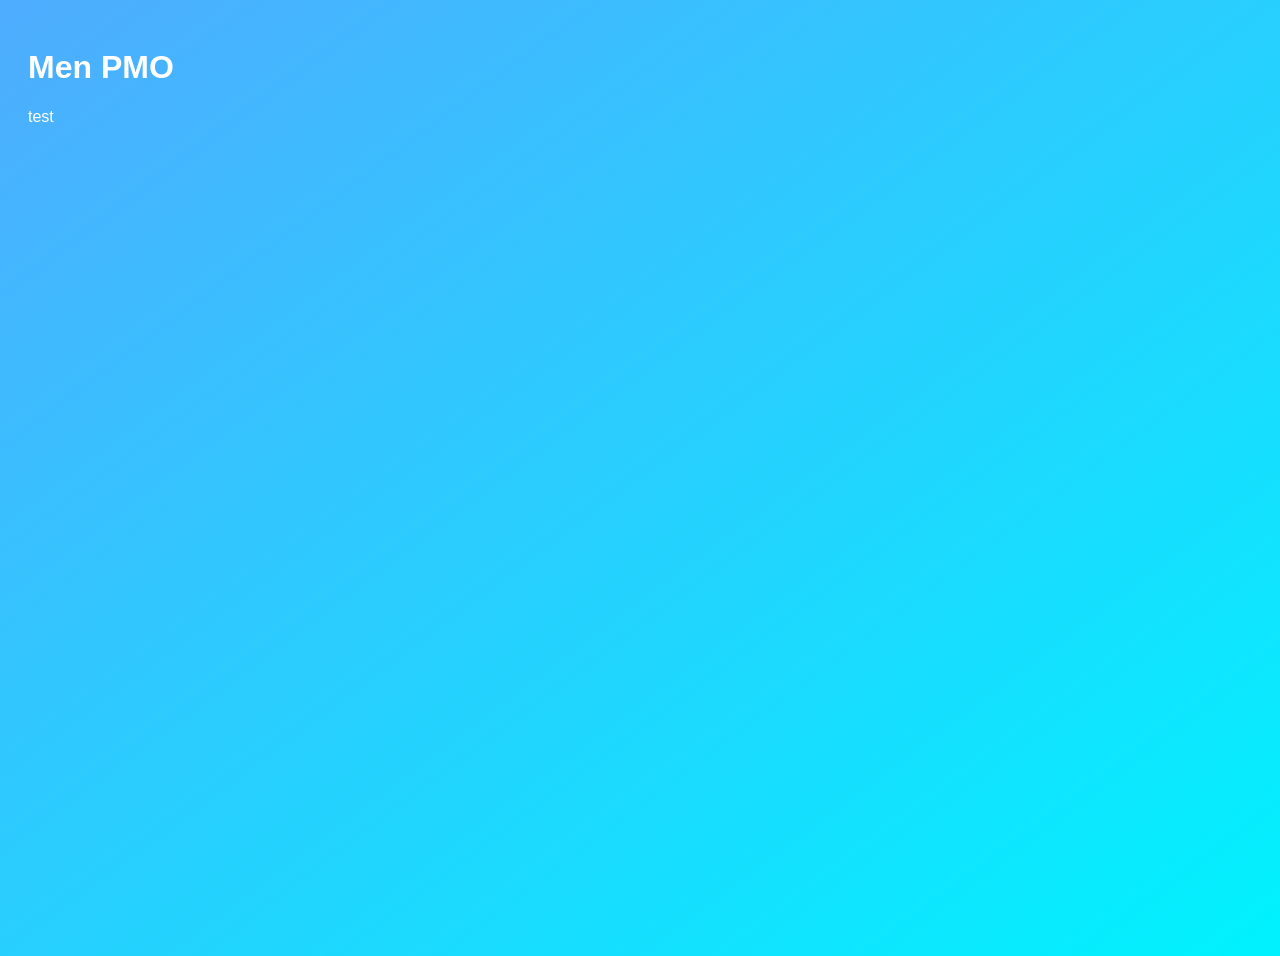
==== index.html @ 76107668 "Create index.html" ====
<!DOCTYPE html>
<html>
<head>
<title>Background Gradient</title>
<style>
  body {
    /* Linear Gradient: Transisi mulus dari satu warna ke warna lain */
    /* Contoh: Dari Biru ke Ungu, mengarah ke sudut kanan bawah */
    background: linear-gradient(to bottom right, #4facfe, #00f2fe);
    
    /* Atau Radial Gradient: Warna menyebar dari tengah */
    /* background: radial-gradient(#FFD700, #FF6347); */

    /* Penting: Setel tinggi agar gradient terlihat */
    min-height: 100vh;
    font-family: Arial, sans-serif;
    color: white; /* Agar teks terbaca pada background gelap */
    padding: 20px;
  }
</style>
</head>
<body>
  <h1>Men PMO</h1>
  <p>test</p>
</body>
</html>
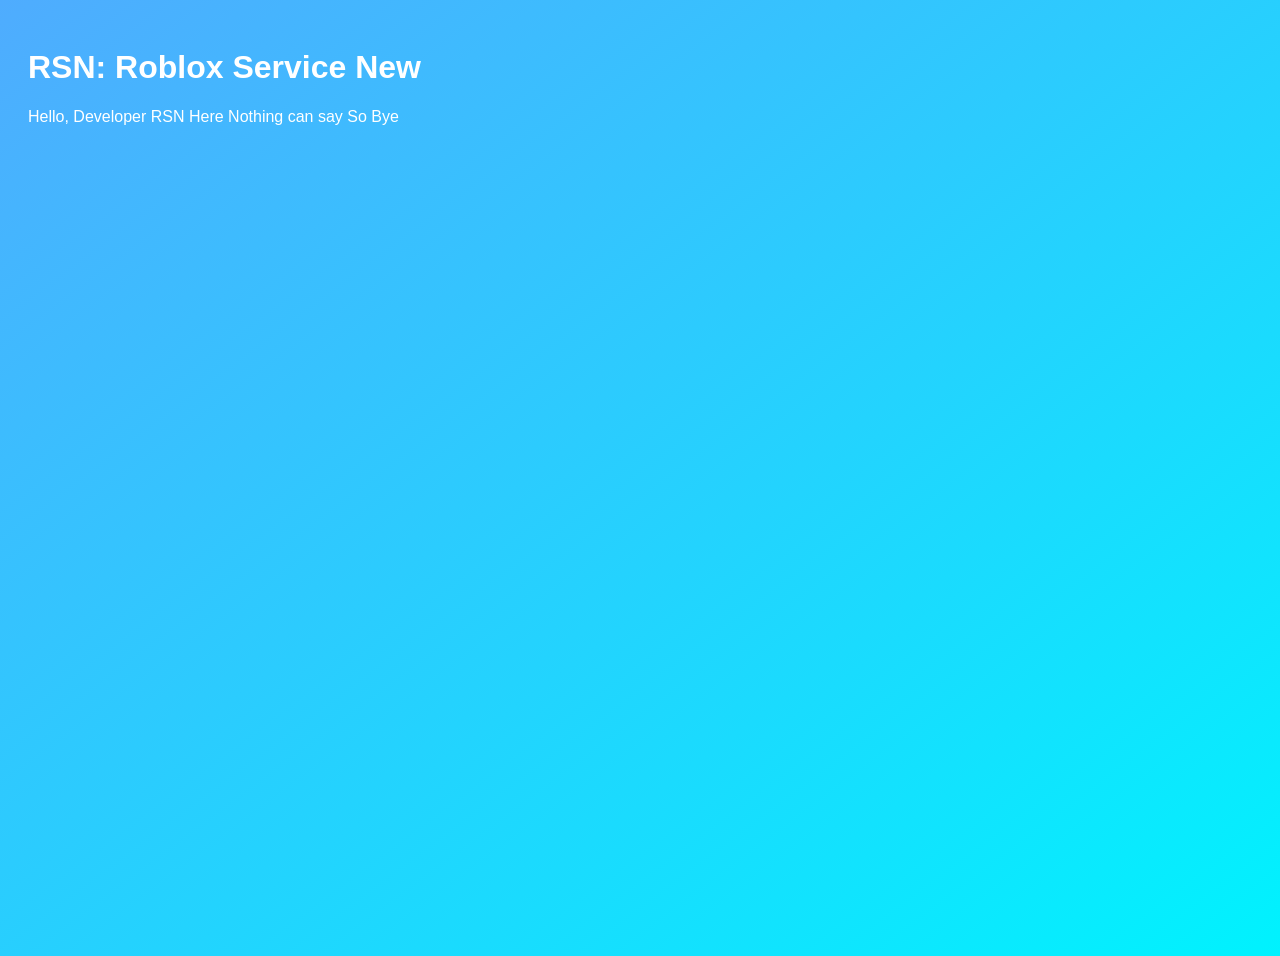
==== commit 75eed913: "Update index.html" ====
--- a/index.html
+++ b/index.html
@@ -20,7 +20,7 @@
 </style>
 </head>
 <body>
-  <h1>Men PMO</h1>
-  <p>test</p>
+  <h1>RSN: Roblox Service New</h1>
+  <p>Hello, Developer RSN Here Nothing can say So Bye</p>
 </body>
 </html>
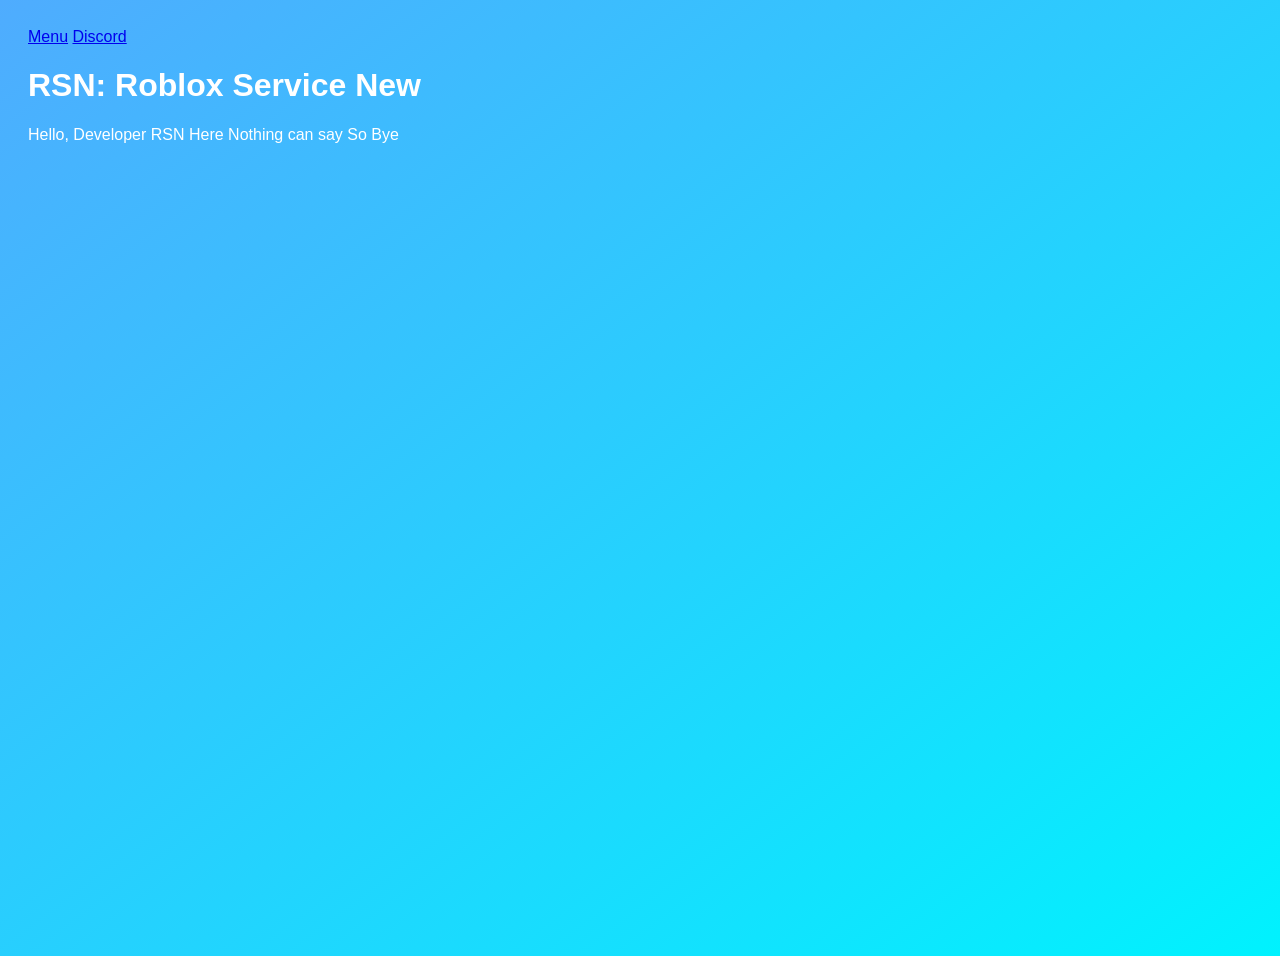
==== commit 2a74321a: "Update index.html" ====
--- a/index.html
+++ b/index.html
@@ -2,6 +2,9 @@
 <html>
 <head>
 <title>Background Gradient</title>
+<div class="tab-container">
+    <a href="#" class="tab-button active">Menu</a>
+    <a href="#discord" class="tab-button">Discord</a>
 <style>
   body {
     /* Linear Gradient: Transisi mulus dari satu warna ke warna lain */
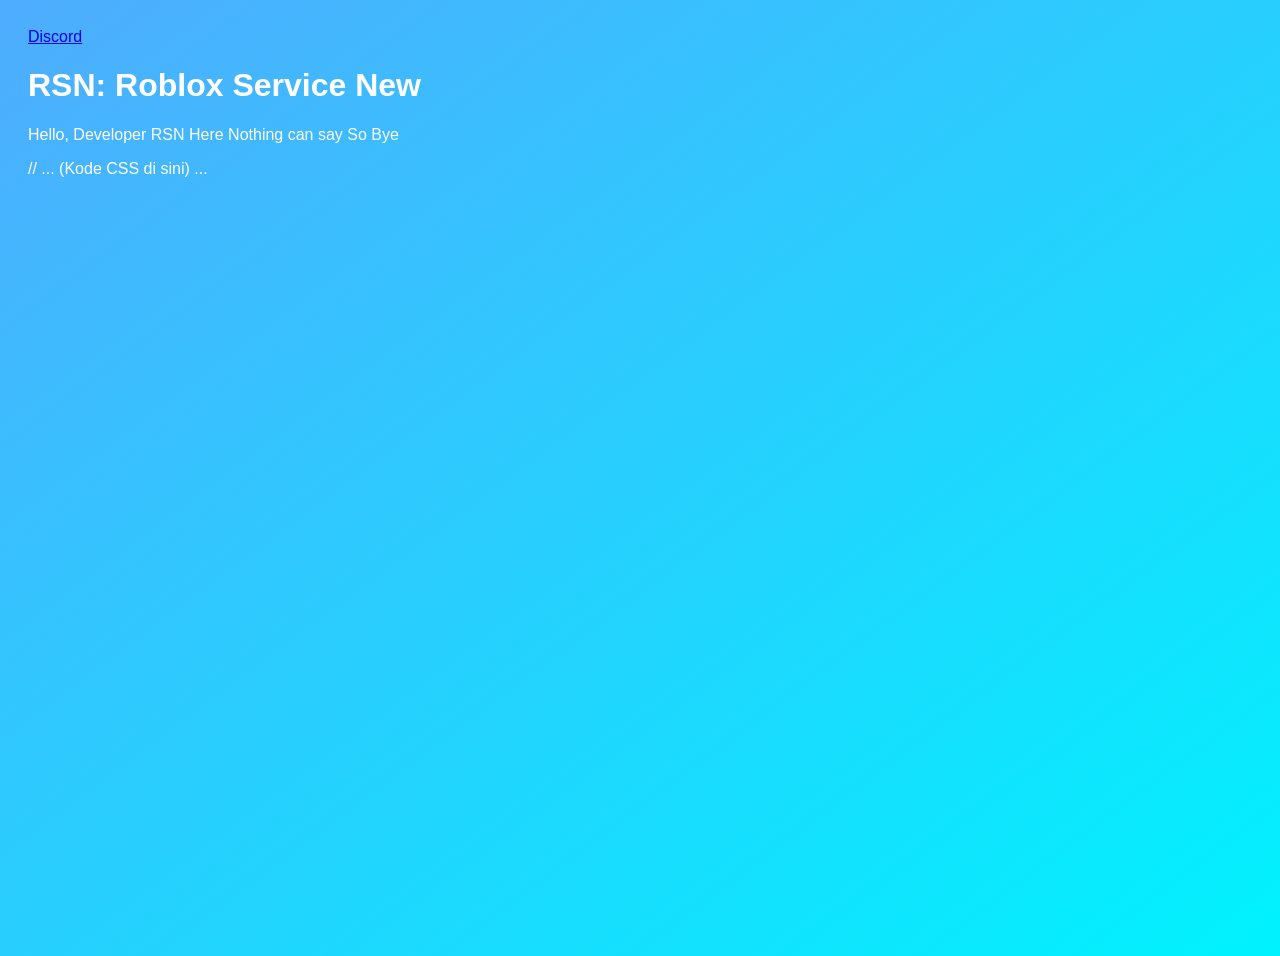
==== commit e0fb5340: "Update index.html" ====
--- a/index.html
+++ b/index.html
@@ -2,8 +2,7 @@
 <html>
 <head>
 <title>Background Gradient</title>
-<div class="tab-container">
-    <a href="#" class="tab-button active">Menu</a>
+<div class="tabcontainer">
     <a href="#discord" class="tab-button">Discord</a>
 <style>
   body {
@@ -26,4 +25,32 @@
   <h1>RSN: Roblox Service New</h1>
   <p>Hello, Developer RSN Here Nothing can say So Bye</p>
 </body>
+// ... (Kode CSS di sini) ...
+
+<script>
+    function openTab(evt, tabcontainer) {
+        var i, tabcontent, tablinks;
+
+        // Menyembunyikan semua konten
+        tabcontent = document.getElementsByClassName("tabcontent");
+        for (i = 0; i < tabcontent.length; i++) {
+            tabcontent[i].style.display = "none";
+        }
+
+        // Menghapus status 'active' dari semua tombol
+        tablinks = document.getElementsByClassName("tab-button"); // Perhatikan class yang digunakan
+        for (i = 0; i < tablinks.length; i++) {
+            tablinks[i].className = tablinks[i].className.replace(" active", "");
+        }
+
+        // Menampilkan konten yang dipilih dan menandai tombolnya
+        document.getElementById(tabcontainer).style.display = "block";
+        evt.currentTarget.className += " active";
+    }
+
+    // Tampilkan tab Beranda secara default saat halaman dimuat
+    document.addEventListener("DOMContentLoaded", function() {
+        document.getElementsByClassName("tab-button")[0].click();
+    });
+</script>
 </html>
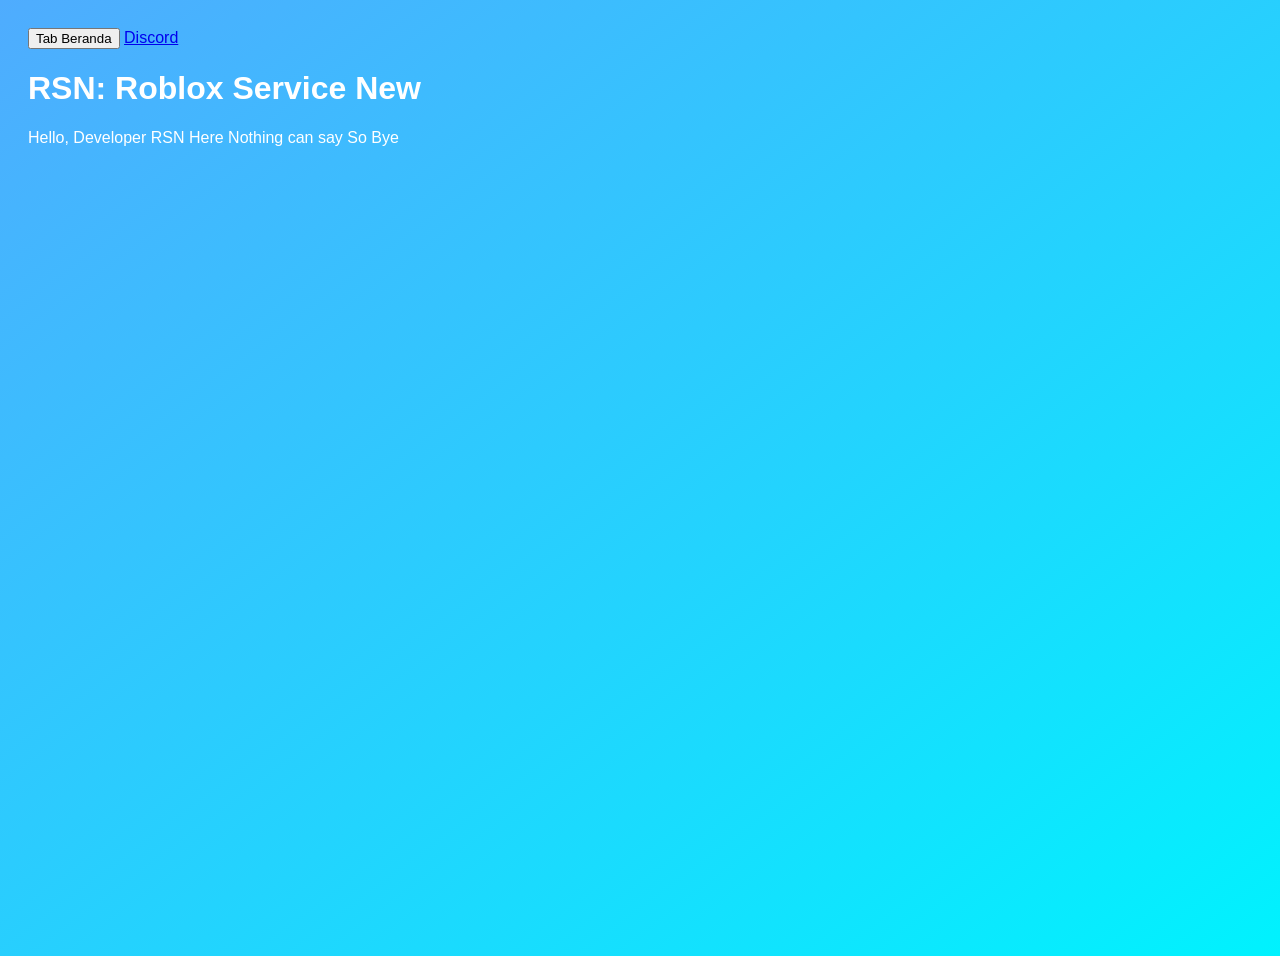
==== commit 9ba3624c: "Update index.html" ====
--- a/index.html
+++ b/index.html
@@ -2,8 +2,13 @@
 <html>
 <head>
 <title>Background Gradient</title>
-<div class="tabcontainer">
-    <a href="#discord" class="tab-button">Discord</a>
+<div class="tab-container">
+    <button class="tab-button" onclick="openTab(event, 'Beranda')">Tab Beranda</button>
+    
+    <a href="https://discord.gg/pa3RWAGwJf" target="_blank" class="tab-button">
+        Discord
+    </a>
+</div>
 <style>
   body {
     /* Linear Gradient: Transisi mulus dari satu warna ke warna lain */
@@ -25,7 +30,6 @@
   <h1>RSN: Roblox Service New</h1>
   <p>Hello, Developer RSN Here Nothing can say So Bye</p>
 </body>
-// ... (Kode CSS di sini) ...
 
 <script>
     function openTab(evt, tabcontainer) {
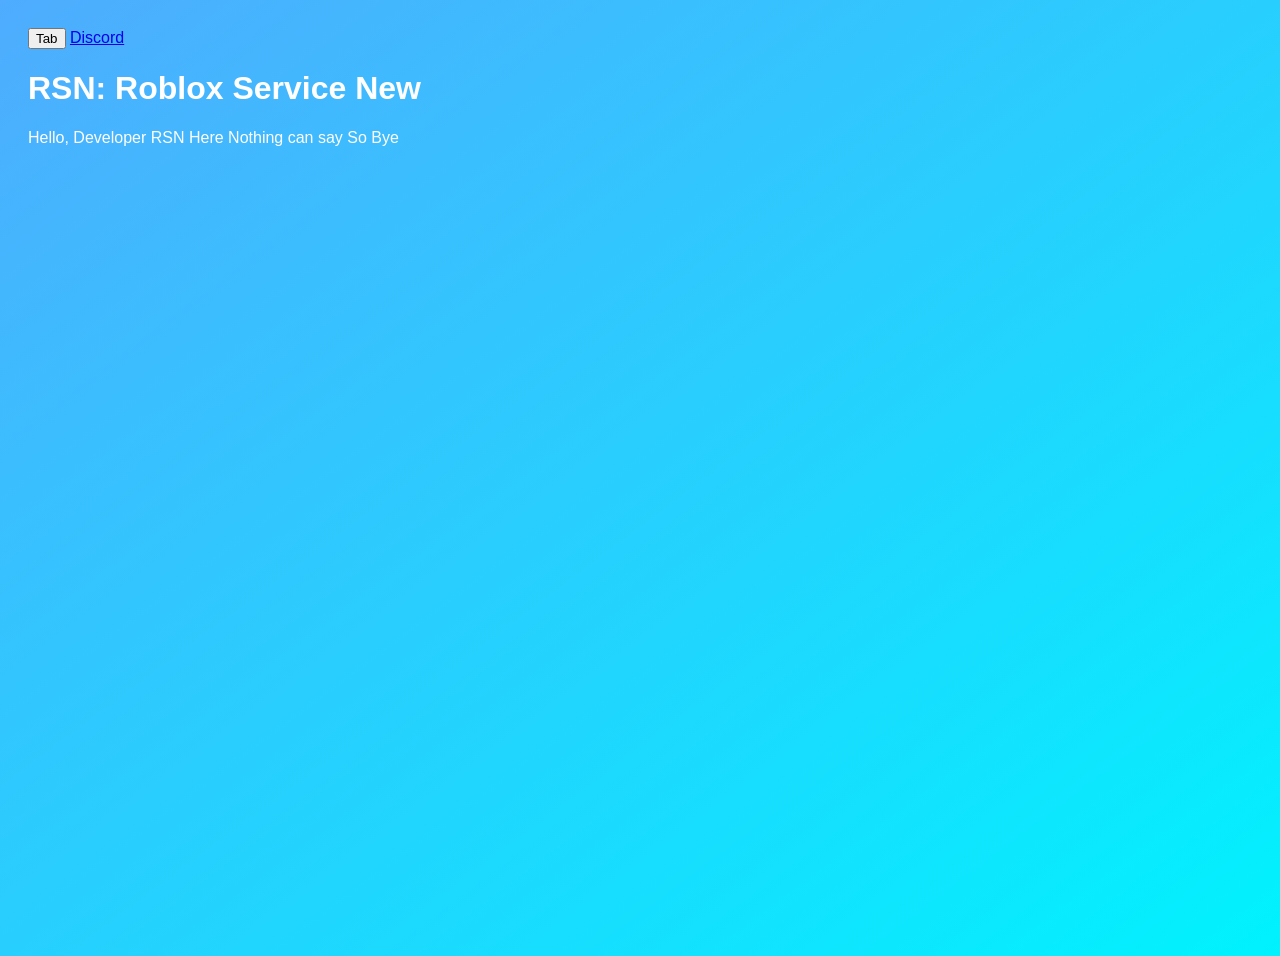
==== commit ee620185: "Update index.html" ====
--- a/index.html
+++ b/index.html
@@ -3,7 +3,7 @@
 <head>
 <title>Background Gradient</title>
 <div class="tab-container">
-    <button class="tab-button" onclick="openTab(event, 'Beranda')">Tab Beranda</button>
+    <button class="tab-button" onclick="openTab(event, 'Beranda')">Tab</button>
     
     <a href="https://discord.gg/pa3RWAGwJf" target="_blank" class="tab-button">
         Discord
